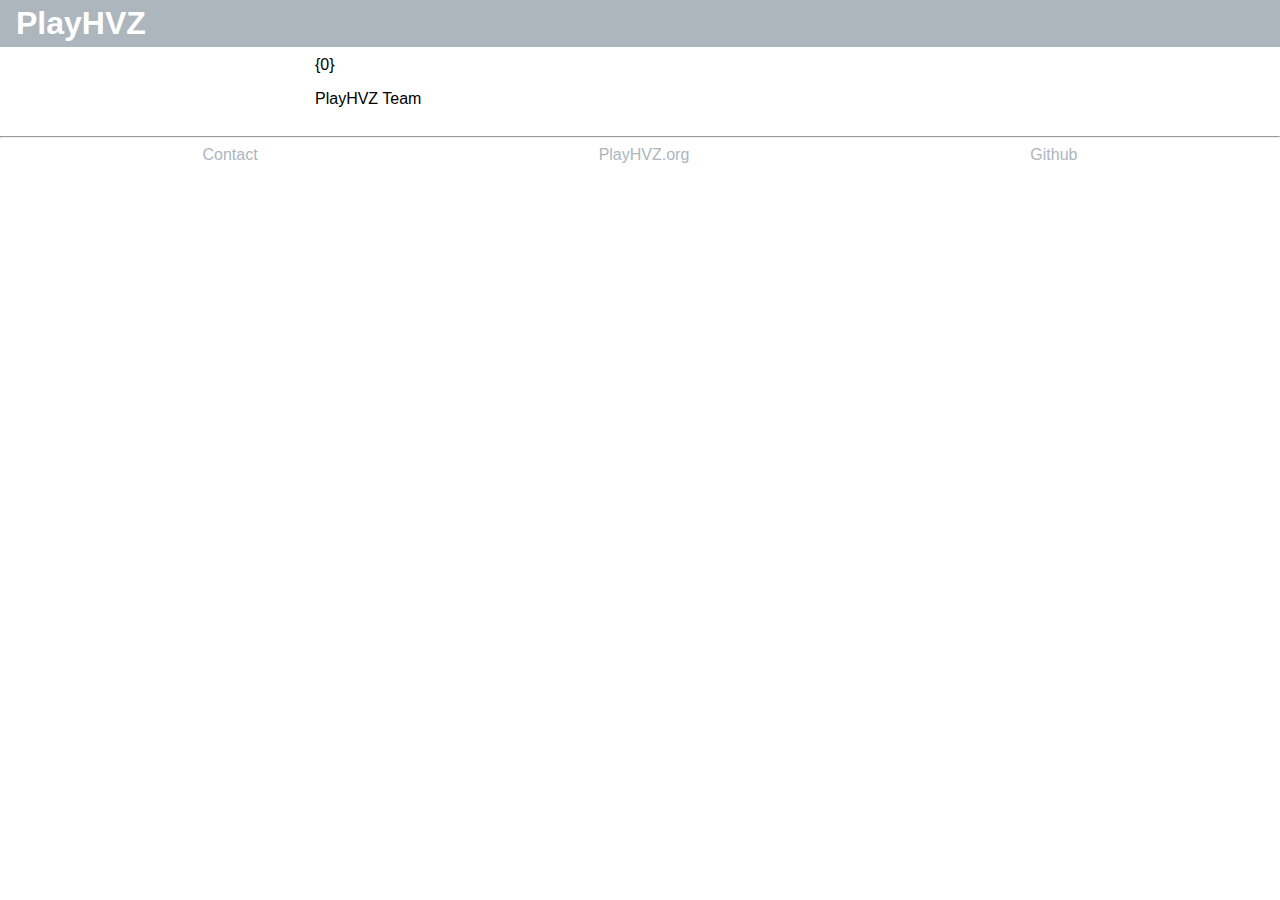
==== HVZ.Web/Services/Templates/email_template.html @ 45d8f1ca "improve email templates" ====
﻿<!DOCTYPE html>
<html>
<head>
    <meta charset="utf-8" />
    <meta name="viewport" content="width=device-width, initial-scale=1.0" />
    <style>
        :root {
            --primary: #0d6efd;
            --secondary: rgb(173,181,189);
        }
        body {
            padding: 0px;
            margin: 0px;
            font-family: Arial;
            font-size: medium;
        }
        .email-header {
            width: 100%;
            background-color:var(--secondary);
            color: white;
            padding: 5px 0px 5px 0px;
        }
        .footer {
            display:flex;
            justify-content:space-around;
            max-width: 750px;
            min-width: 95%;
            margin:auto;
        }
        .container {
            margin:auto;
            max-width:650px;
            margin-top:5px;
            padding: 4px 7px 4px 7px;
        }
        h1 {
            margin-top: 0px;
            margin-left: .5em;
            margin-bottom: 0px;
        }
        .btn {
            text-decoration:none;
            padding: 10px 14px 10px 14px;
            border-radius: .25rem;
        }
        .btn-primary {
            background-color: var(--primary);
            color:white;
        }
        .nav-link {
            text-decoration:none;
            color:var(--secondary);
        }
        .small {
            font-size:10pt;
        }
    </style>
</head>
<body>
    <div class="email-header">
        <h1>PlayHVZ</h1>
    </div>
    <div class="container">
        {0}
        <p>PlayHVZ Team</p>
    </div>
    <hr />
    <div class="footer">
        <a class="nav-link" href="mailto:admin@playhvz.org">Contact</a>
        <a class="nav-link" href="https://playhvz.org" target="_blank">PlayHVZ.org</a>
        <a class="nav-link" href="https://github.com/playhvzorg/hvz" target="_blank">Github</a>
    </div>
</body>
</html>
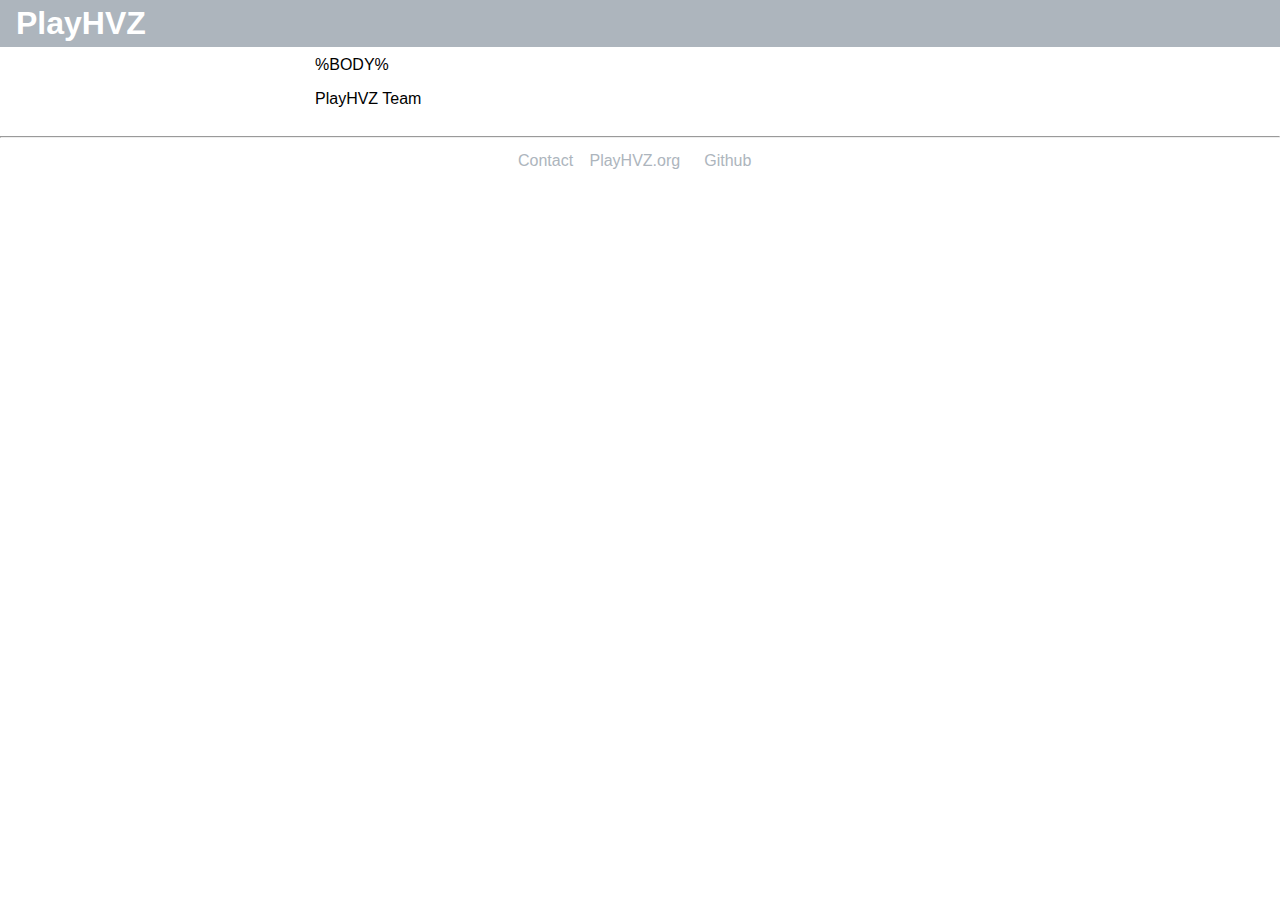
==== commit 8805af42: "Merge pull request #158 from playhvzorg/hrice9/email-fix" ====
--- a/HVZ.Web/Services/Templates/email_template.html
+++ b/HVZ.Web/Services/Templates/email_template.html
@@ -2,57 +2,74 @@
 <html>
 <head>
     <meta charset="utf-8" />
-    <meta name="viewport" content="width=device-width, initial-scale=1.0" />
+    <meta http-equiv="X-UA-Compatible" content="IE=edge">
+    <meta name="viewport" content="width=device-width,initial-scale=1 user-scalable=yes">
+    <meta name="format-detection" content="telephone=no, date=no, address=no, email=no, url=no">
+    <meta name="x-apple-disable-message-reformatting">
+    <meta name="color-scheme" content="light dark">
+    <meta name="supported-color-schemes" content="light dark">
     <style>
         :root {
             --primary: #0d6efd;
             --secondary: rgb(173,181,189);
         }
+
         body {
             padding: 0px;
             margin: 0px;
             font-family: Arial;
             font-size: medium;
         }
+
         .email-header {
             width: 100%;
-            background-color:var(--secondary);
+            background-color: rgb(173,181,189);
             color: white;
             padding: 5px 0px 5px 0px;
         }
+
         .footer {
-            display:flex;
-            justify-content:space-around;
+            display: flex;
+            justify-content: space-around;
             max-width: 750px;
-            min-width: 95%;
-            margin:auto;
+            margin: auto;
         }
+
         .container {
-            margin:auto;
-            max-width:650px;
-            margin-top:5px;
+            margin: auto;
+            max-width: 650px;
+            margin-top: 5px;
             padding: 4px 7px 4px 7px;
         }
+
         h1 {
             margin-top: 0px;
             margin-left: .5em;
             margin-bottom: 0px;
         }
+
         .btn {
-            text-decoration:none;
+            text-decoration: none;
             padding: 10px 14px 10px 14px;
             border-radius: .25rem;
         }
+
         .btn-primary {
-            background-color: var(--primary);
+            background-color: #0d6efd;
+            color: white;
+        }
+
+        a.btn-primary {
             color:white;
         }
+
         .nav-link {
-            text-decoration:none;
-            color:var(--secondary);
+            text-decoration: none;
+            color: rgb(173,181,189);
         }
+
         .small {
-            font-size:10pt;
+            font-size: 10pt;
         }
     </style>
 </head>
@@ -61,14 +78,27 @@
         <h1>PlayHVZ</h1>
     </div>
     <div class="container">
-        {0}
+        %BODY%
         <p>PlayHVZ Team</p>
     </div>
     <hr />
-    <div class="footer">
+    <!--<div class="footer">
         <a class="nav-link" href="mailto:admin@playhvz.org">Contact</a>
         <a class="nav-link" href="https://playhvz.org" target="_blank">PlayHVZ.org</a>
         <a class="nav-link" href="https://github.com/playhvzorg/hvz" target="_blank">Github</a>
-    </div>
+    </div>-->
+    <table width="100%">
+        <tr>
+            <td align="center">
+                <table width="250px">
+                    <tr>
+                        <td align="justify"><a class="nav-link" href="mailto:admin@playhvz.org" style="text-align:center">Contact</a></td>
+                        <td align="justify"><a class="nav-link" href="https://playhvz.org" target="_blank" style="text-align:center">PlayHVZ.org</a></td>
+                        <td align="justify"><a class="nav-link" href="https://github.com/playhvzorg/hvz" style="text-align:center" target="_blank">Github</a></td>
+                    </tr>
+                </table>
+            </td>
+        </tr>
+    </table>
 </body>
 </html>